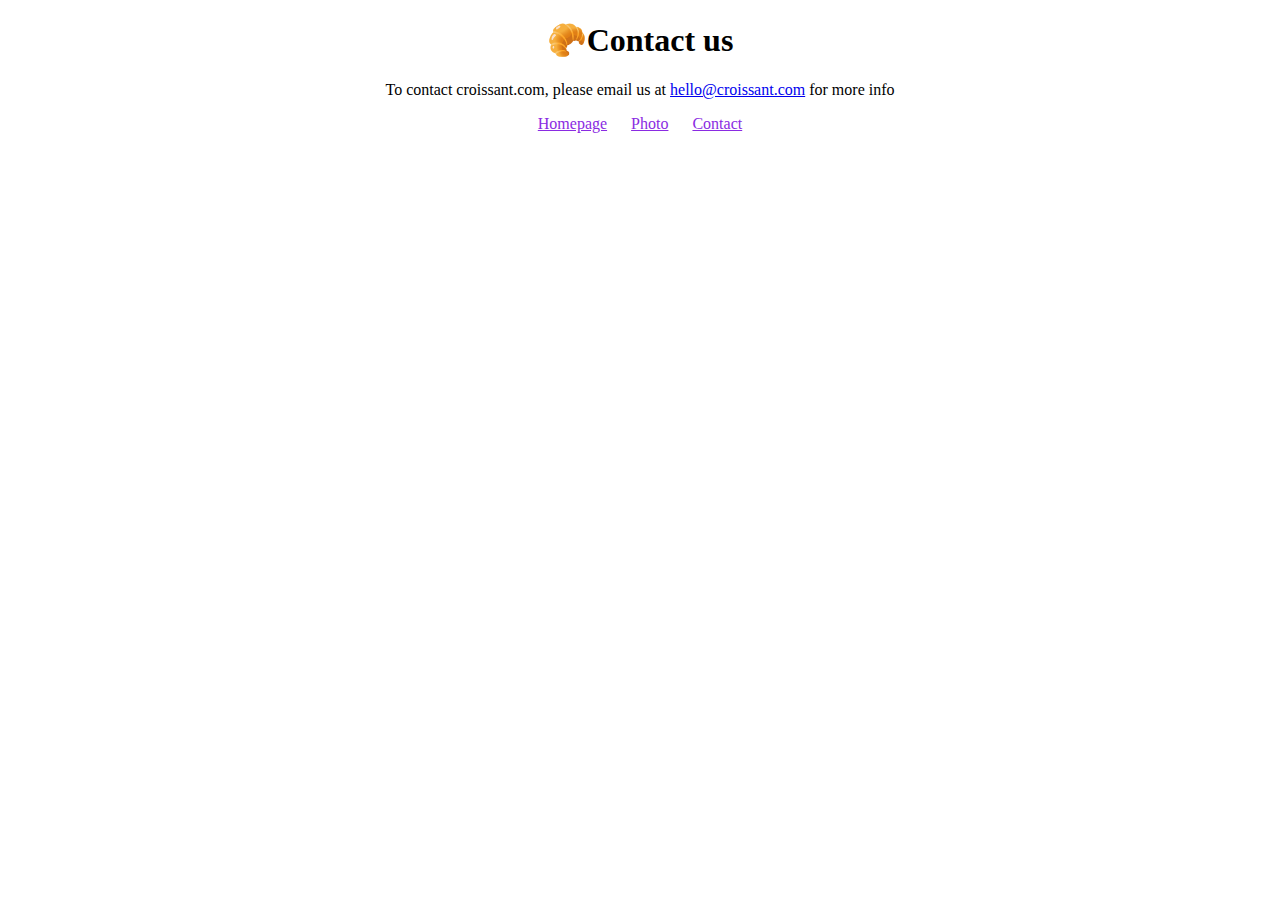
==== contact.html @ e0ce6171 "Created the initial file structure" ====
<!DOCTYPE html>
<html lang="en">
  <head>
    <meta charset="UTF-8" />
    <meta http-equiv="X-UA-Compatible" content="IE=edge" />
    <meta name="viewport" content="width=h, initial-scale=1.0" />
    <link rel="stylesheet" href="/css/styles.css" />
    <title>Contact us - Croissant.com</title>
  </head>
  <body>
    <h1>🥐Contact us</h1>
    <p>
      To contact croissant.com, please email us at
      <a href="mailto:hello@croissant.com" title="contact us by email"
        >hello@croissant.com</a
      >
      for more info
    </p>
    <footer>
      <a href="/" title="Home">Homepage</a>
      <a href="/photo.html">Photo</a>
      <a href="/contact.html">Contact</a>
    </footer>
  </body>
</html>
---- css/styles.css ----
h1,
p {
  text-align: center;
}
.croissant-photo {
  max-width: 100%;
  border-radius: 10px;
  display: block;
  margin: 30px auto;
}
footer {
  text-align: center;
}
footer a {
  margin: 0 10px;
  color: blueviolet;
}
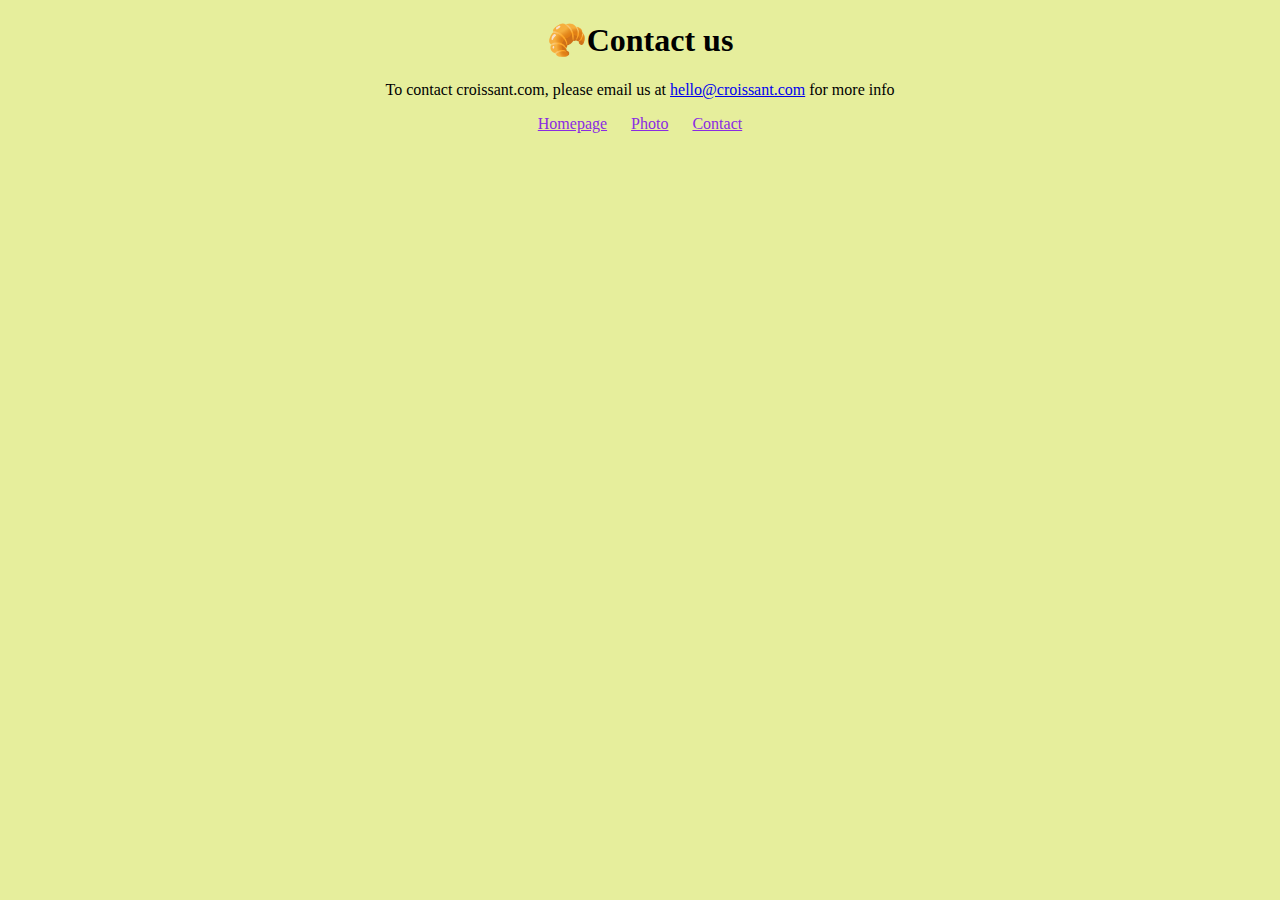
==== commit a2e5732d: "Added SEO-friendly content" ====
--- a/contact.html
+++ b/contact.html
@@ -6,6 +6,10 @@
     <meta name="viewport" content="width=h, initial-scale=1.0" />
     <link rel="stylesheet" href="/css/styles.css" />
     <title>Contact us - Croissant.com</title>
+    <meta
+      name="discription"
+      content="Contact croissant.com to learn more about our delicious homemade croissants"
+    />
   </head>
   <body>
     <h1>🥐Contact us</h1>
@@ -18,8 +22,8 @@
     </p>
     <footer>
       <a href="/" title="Home">Homepage</a>
-      <a href="/photo.html">Photo</a>
-      <a href="/contact.html">Contact</a>
+      <a href="/photo.html" title="Croissnt photo">Photo</a>
+      <a href="/contact.html" title="Contact Croissant.com">Contact</a>
     </footer>
   </body>
 </html>
--- a/css/styles.css
+++ b/css/styles.css
@@ -1,3 +1,6 @@
+body {
+  background: #e6ee9c;
+}
 h1,
 p {
   text-align: center;
